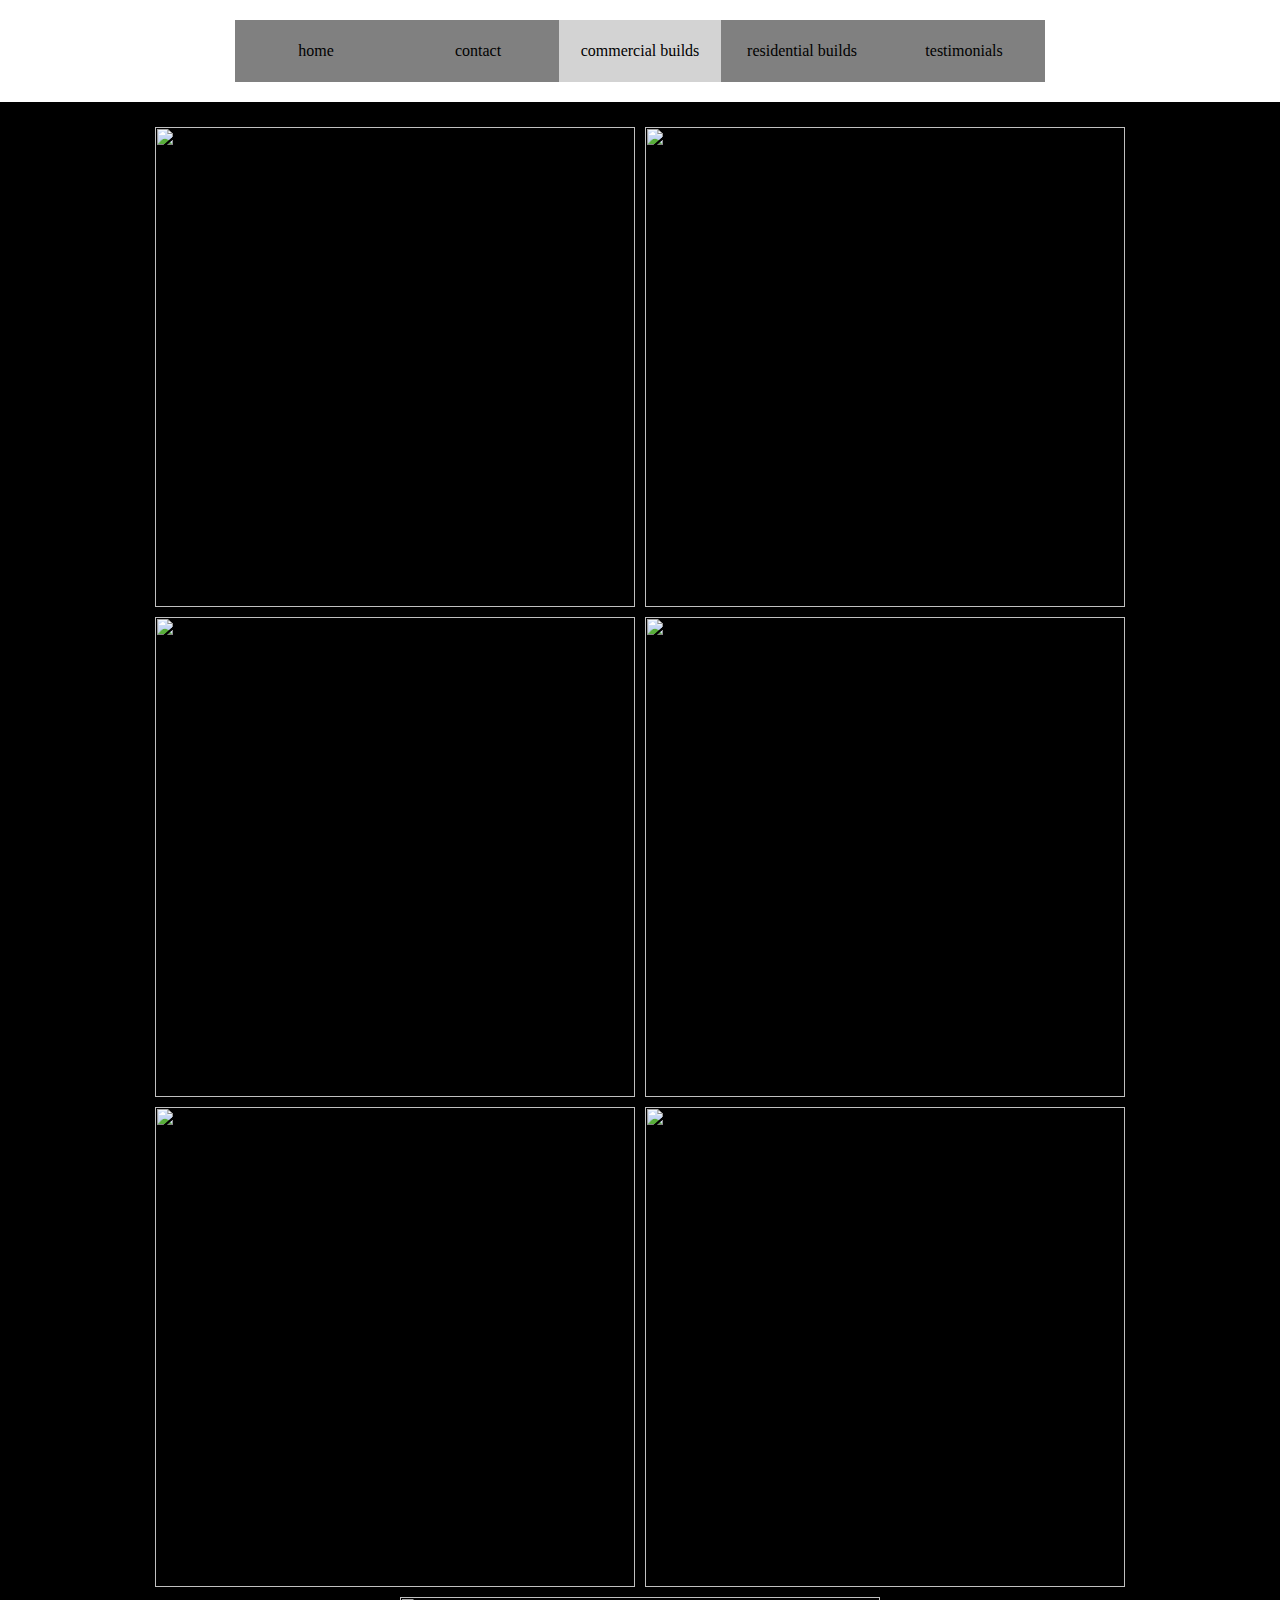
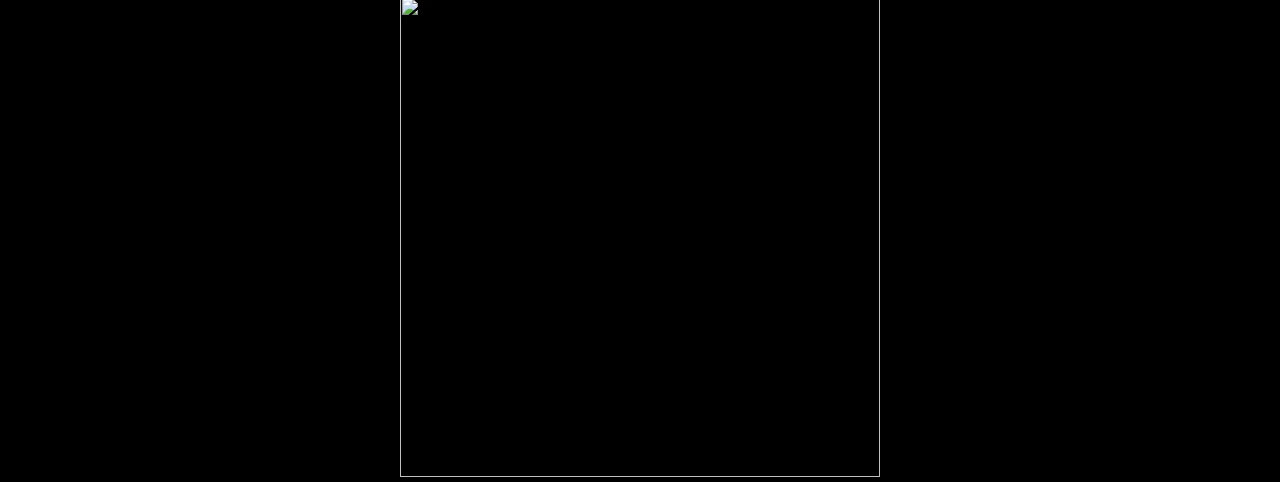
==== commercialbuilds.html @ 5c9d5e05 "I have completed some stuff and junked a bunch of immages." ====
<!DOCTYPE html>
<html lang="en">
<head>
    <meta charset="UTF-8">
    <title>Building Moore Construction</title>
    <link rel="stylesheet" type="text/css" href="style.css">
</head>
<body>
    <div class="navBar" >
        <a href="index.html">
            <div class="buttons">
                <p>home</p>
            </div>
        </a>
        <a href="contact.html">
            <div class="buttons">
                <p >contact</p>
            </div>
        </a>
        <a href="commercialbuilds.html">
            <div class="thisPageButton">
                <p >commercial builds</p>
            </div>
        </a>
        <a href="residentialbuilds.html">
            <div class="buttons">
                <p>residential builds</p>
            </div>
        </a>
        <a href="testimonials.html">
            <div class="buttons">
                <p>testimonials</p>
            </div>
        </a>
    </div>

    <div class="photoBody">
        <img class="photo" width="480" height="480" src="photo/BMCwheel.jpg">
        <img class="photo" width="480" height="480" src="photo/emptyBuilding.jpg">
        <img class="photo" width="480" height="480" src="photo/hall.jpg">
        <img class="photo" width="480" height="480" src="photo/glass.jpg">
        <img class="photo" width="480" height="480" src="photo/copper.jpg">
        <img class="photo" width="480" height="480" src="photo/spaRedo.jpg">
        <img class="photo" width="480" height="480" src="photo/stairs.jpg">
    </div>
</body>
</html>
---- style.css ----
body{
    margin:0;
}
.fullBody{
    width:100%;
    height:auto;
    margin:0;
}
.navBar{
    background-color: rgba(255, 255, 255, 1);
    left:0;
    //box-sizing: border-box;
    width:calc(100% - 40px);
    padding: 20px;
    margin: 0;
    border-bottom: 1px solid black;
    top: 0;
    z-index: 1;
    display: flex;
    flex-direction: row;
    position: fixed;
    justify-content: center;
}
.buttons{
    background-color:grey;
    text-align:center;
    cursor:pointer;
    color:black;
    padding:6px;
    width:150px;
}
.thisPageButton{
    background-color:lightgray;
    text-align:center;
    cursor:pointer;
    color:black;
    padding:6px;
    width:150px;

}
a {
    color: black;
    text-decoration: none;
}
.photoBody{
    background-color: black;
    width: 100%;
    margin:auto;
    padding-top: 122px;
    display:flex;
    flex-wrap:wrap;
    justify-content: center;
}
.photo{
    margin:5px;
}
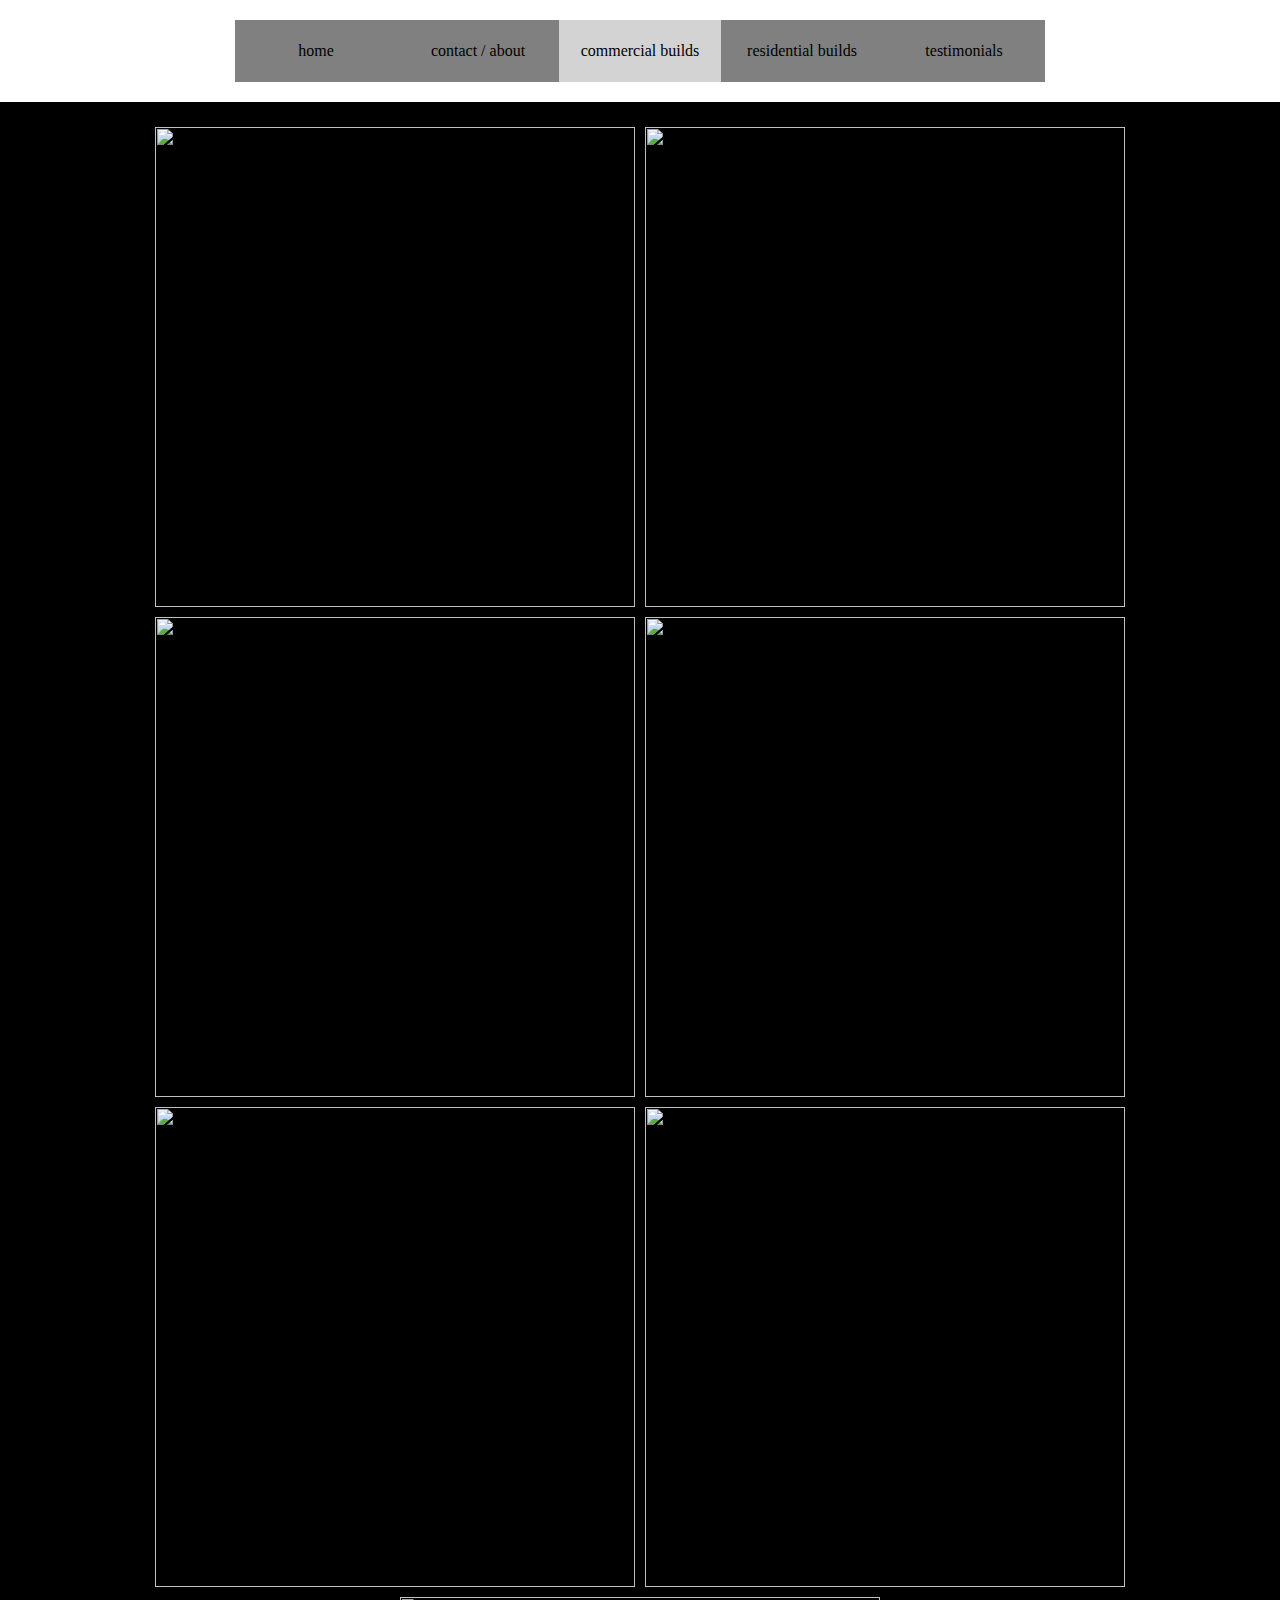
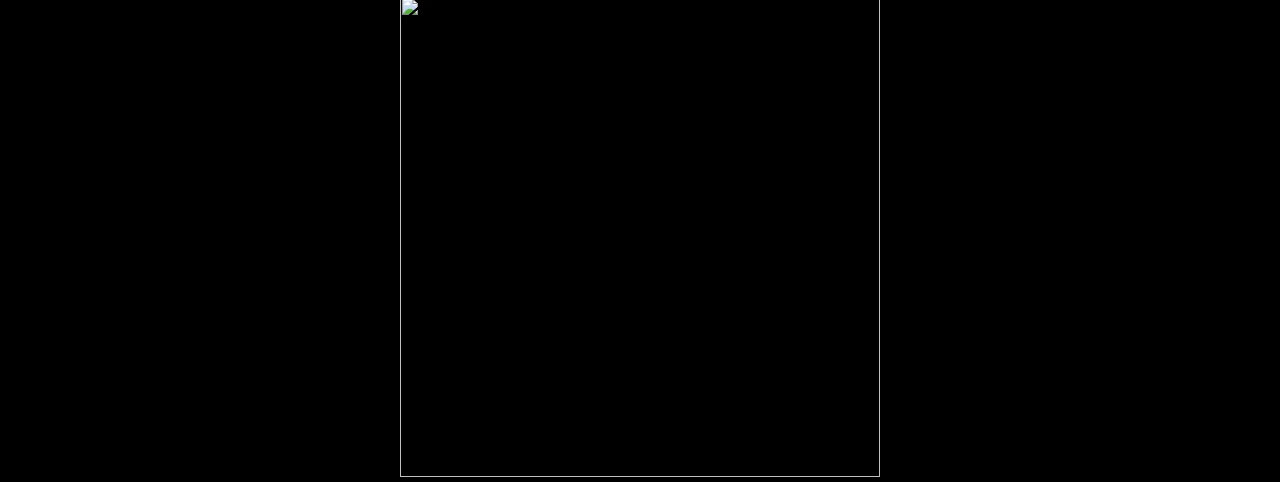
==== commit 8bc5a8db: "I think this is my final commit, unless my clarification of the canvas matereal changes this." ====
--- a/commercialbuilds.html
+++ b/commercialbuilds.html
@@ -14,7 +14,7 @@
         </a>
         <a href="contact.html">
             <div class="buttons">
-                <p >contact</p>
+                <p >contact / about</p>
             </div>
         </a>
         <a href="commercialbuilds.html">
--- a/style.css
+++ b/style.css
@@ -53,4 +53,21 @@
 }
 .photo{
     margin:5px;
+}
+.textPage{
+    width: 550px;
+    margin:auto;
+    padding-top: 122px;
+    /*padding-left:5%;*/
+    /*padding-right:5%;*/
+}
+.titleBox{
+
+}
+.textBox{
+    padding-left:3%;
+    text-indent: 25px;
+}
+.snazzySlogan{
+    justify-content: center;
 }